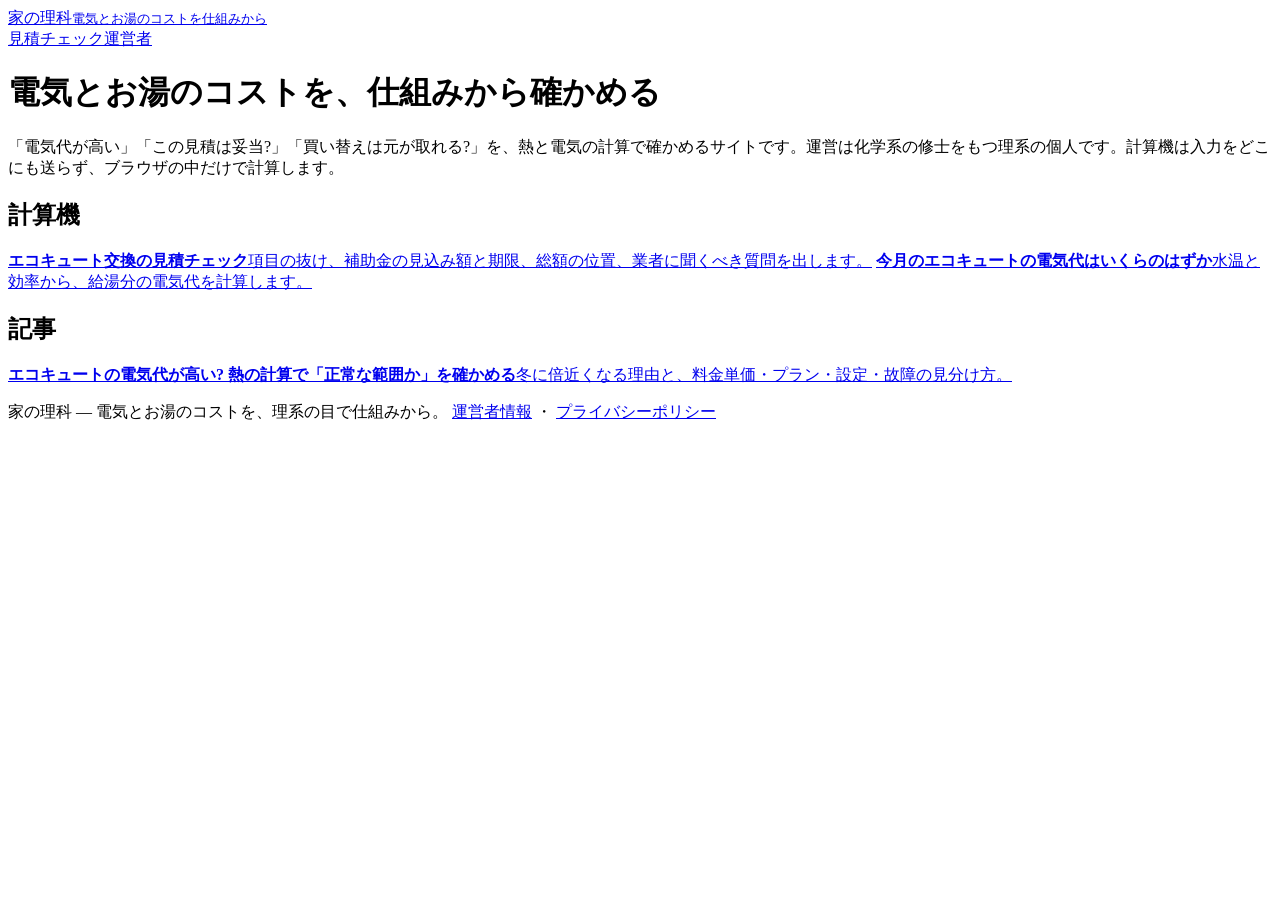
==== public/index.html @ 4ea66000 "Add files via upload" ====
<!doctype html>
<html lang="ja">
<head>
<meta charset="utf-8">
<meta name="viewport" content="width=device-width,initial-scale=1">
<title>家の理科 ― 電気とお湯のコストを、理系の目で仕組みから</title>
<meta name="description" content="エコキュート・給湯器・電気料金の「本当に高いのか」「元が取れるのか」を、熱と電気の計算で確かめるサイト。ブラウザの中で完結する計算機つき。">
<link rel="canonical" href="https://ienorika.com/">
<link rel="stylesheet" href="/assets/style.css">
</head>
<body>
<header class="site"><div class="wrap">
  <a class="logo" href="/">家の理科<small>電気とお湯のコストを仕組みから</small></a>
  <nav><a href="/tools/mitsumori-check/">見積チェック</a><a href="/about/">運営者</a></nav>
</div></header>
<main><div class="wrap">
<h1>電気とお湯のコストを、仕組みから確かめる</h1>
<div class="lead">「電気代が高い」「この見積は妥当?」「買い替えは元が取れる?」を、熱と電気の計算で確かめるサイトです。運営は化学系の修士をもつ理系の個人です。計算機は入力をどこにも送らず、ブラウザの中だけで計算します。</div>

<h2>計算機</h2>
<div class="cards">
<a href="/tools/mitsumori-check/"><strong>エコキュート交換の見積チェック</strong>項目の抜け、補助金の見込み額と期限、総額の位置、業者に聞くべき質問を出します。</a>
<a href="/articles/ecocute-denkidai-takai/#calc"><strong>今月のエコキュートの電気代はいくらのはずか</strong>水温と効率から、給湯分の電気代を計算します。</a>
</div>

<h2>記事</h2>
<div class="cards">
<a href="/articles/ecocute-denkidai-takai/"><strong>エコキュートの電気代が高い? 熱の計算で「正常な範囲か」を確かめる</strong>冬に倍近くなる理由と、料金単価・プラン・設定・故障の見分け方。</a>
</div>
</div></main>
<footer class="site"><div class="wrap">
<p>家の理科 ― 電気とお湯のコストを、理系の目で仕組みから。 <a href="/about/">運営者情報</a> ・ <a href="/privacy/">プライバシーポリシー</a></p>
</div></footer>
</body>
</html>
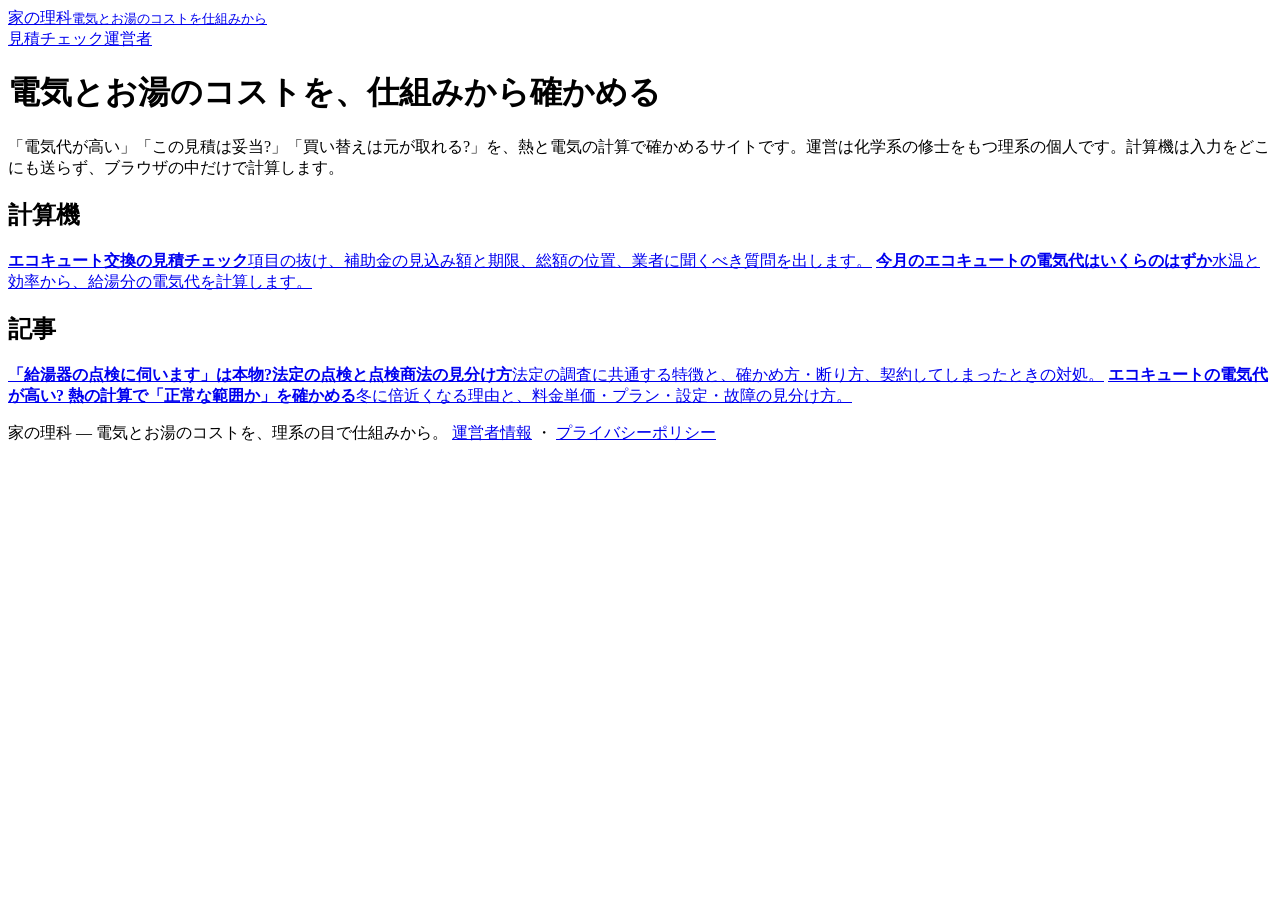
==== commit af878656: "Add files via upload" ====
--- a/public/index.html
+++ b/public/index.html
@@ -25,6 +25,7 @@
 
 <h2>記事</h2>
 <div class="cards">
+<a href="/articles/kyutouki-tenken-houmon/"><strong>「給湯器の点検に伺います」は本物?法定の点検と点検商法の見分け方</strong>法定の調査に共通する特徴と、確かめ方・断り方、契約してしまったときの対処。</a>
 <a href="/articles/ecocute-denkidai-takai/"><strong>エコキュートの電気代が高い? 熱の計算で「正常な範囲か」を確かめる</strong>冬に倍近くなる理由と、料金単価・プラン・設定・故障の見分け方。</a>
 </div>
 </div></main>
